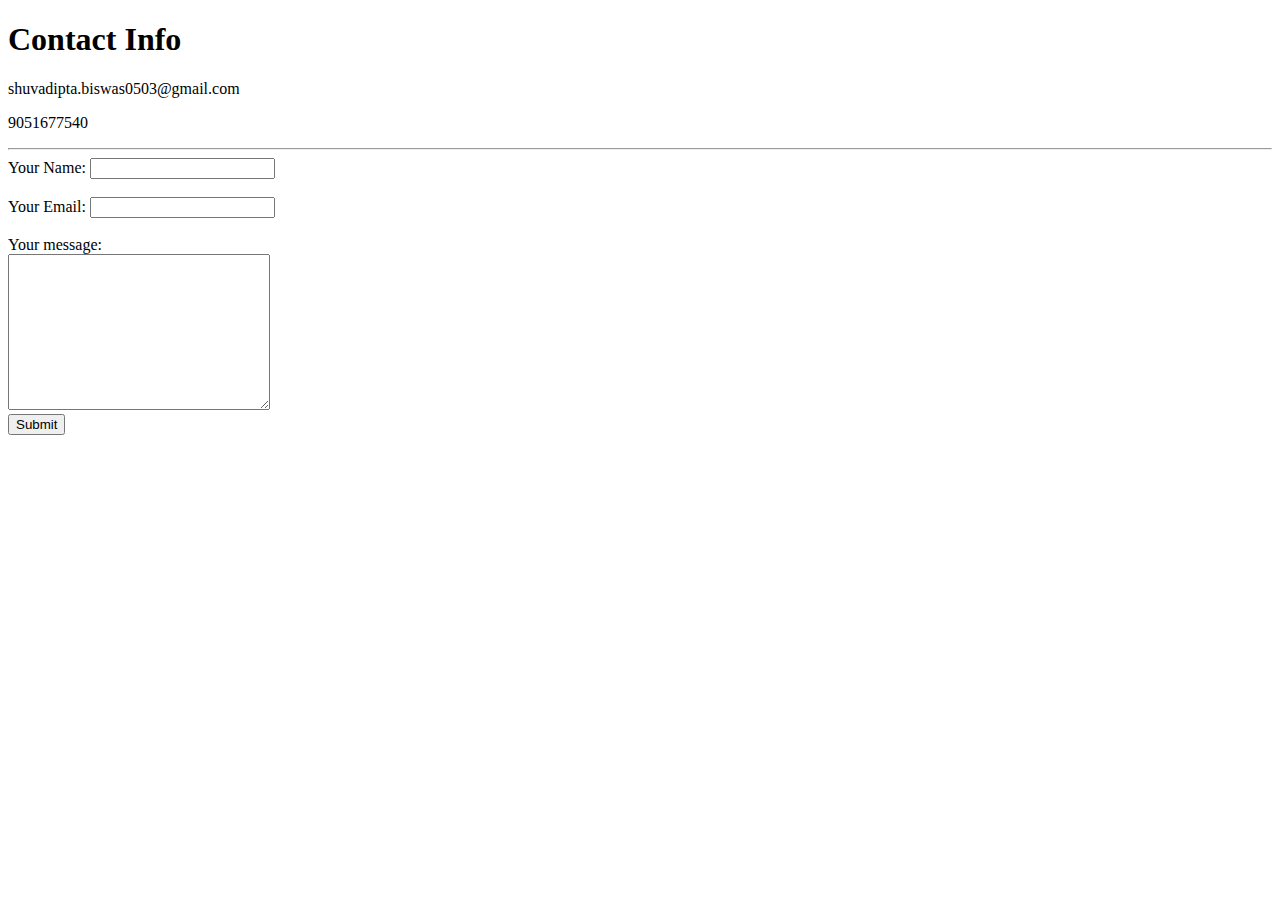
==== contactinfo.html @ 9b218955 "Initial CV website files" ====
<!DOCTYPE html>
<html lang="en" dir="ltr">
  <head>
    <meta charset="utf-8">
    <title></title>
  </head>
  <body>
    <h1>Contact Info</h1>
    <p>shuvadipta.biswas0503@gmail.com</p>
    <p>9051677540</p><hr>
    <form class="" action="mailto:shubho0503@gmail.com" method="post" enctype="text/plain">
      <label>Your Name:</label>
      <input type="text" name="" value=""><br><br>
      <label>Your Email:</label>
      <input type="email" name="" value=""><br><br>
      <label>Your message:</label><br>
      <textarea name="yourMessage" rows="10" cols="30"></textarea><br>
      <input type="submit" name="">
    </form>
  </body>
</html>
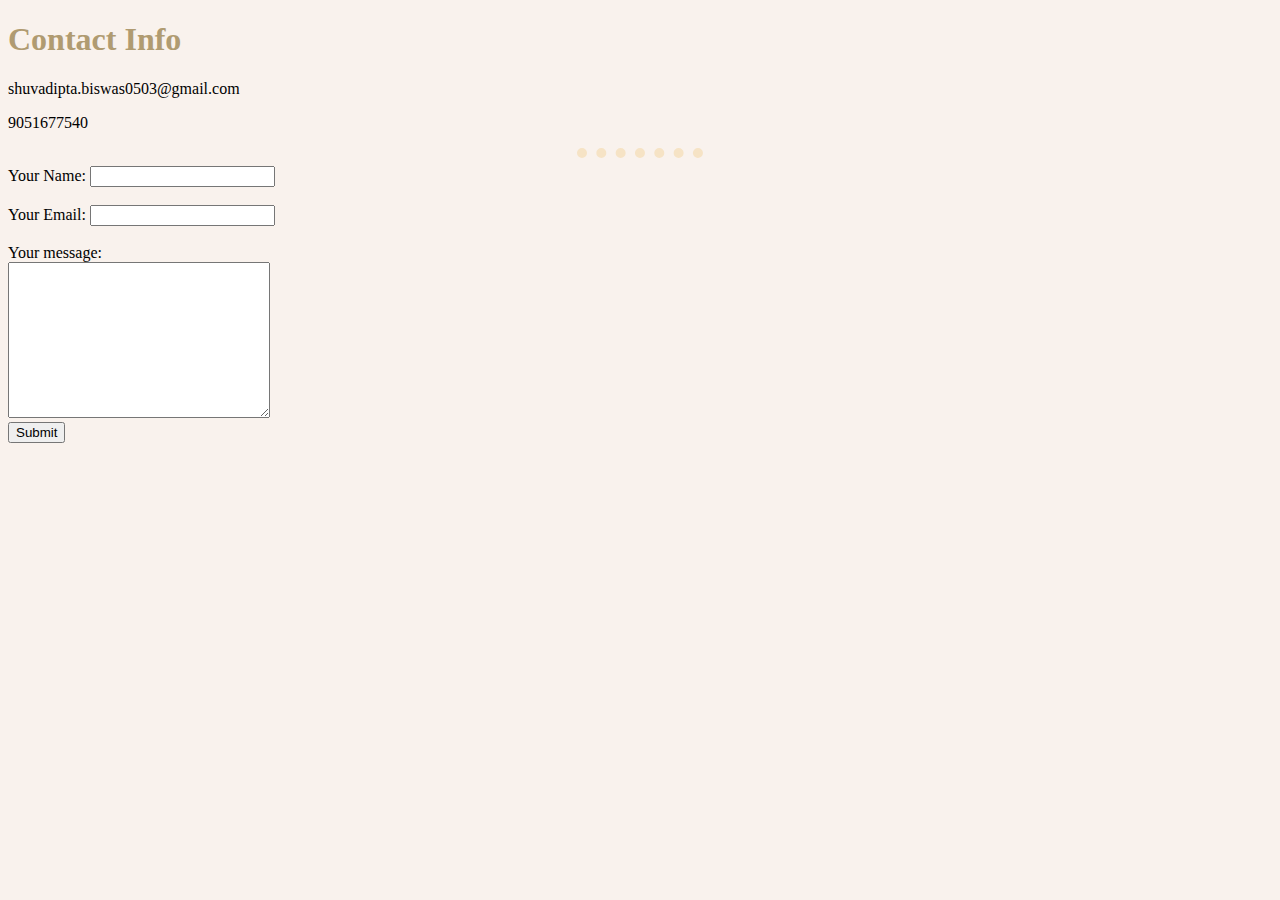
==== commit 3e4ba1d7: "Update contactinfo.html" ====
--- a/contactinfo.html
+++ b/contactinfo.html
@@ -3,6 +3,7 @@
   <head>
     <meta charset="utf-8">
     <title></title>
+    <link rel="stylesheet" href="CSS/styles.css">
   </head>
   <body>
     <h1>Contact Info</h1>
--- a/CSS/styles.css
+++ b/CSS/styles.css
@@ -0,0 +1,18 @@
+body {
+  background-color: #F9F2ED;
+}
+
+hr {
+  border-color: #F6E3C5;
+  border-style: none;
+  border-top-style: dotted;
+  border-width: 10px;
+  width: 10%;
+}
+
+h1 {
+  color: #B09B71;
+}
+h3 {
+  color: #B09B71;
+}
